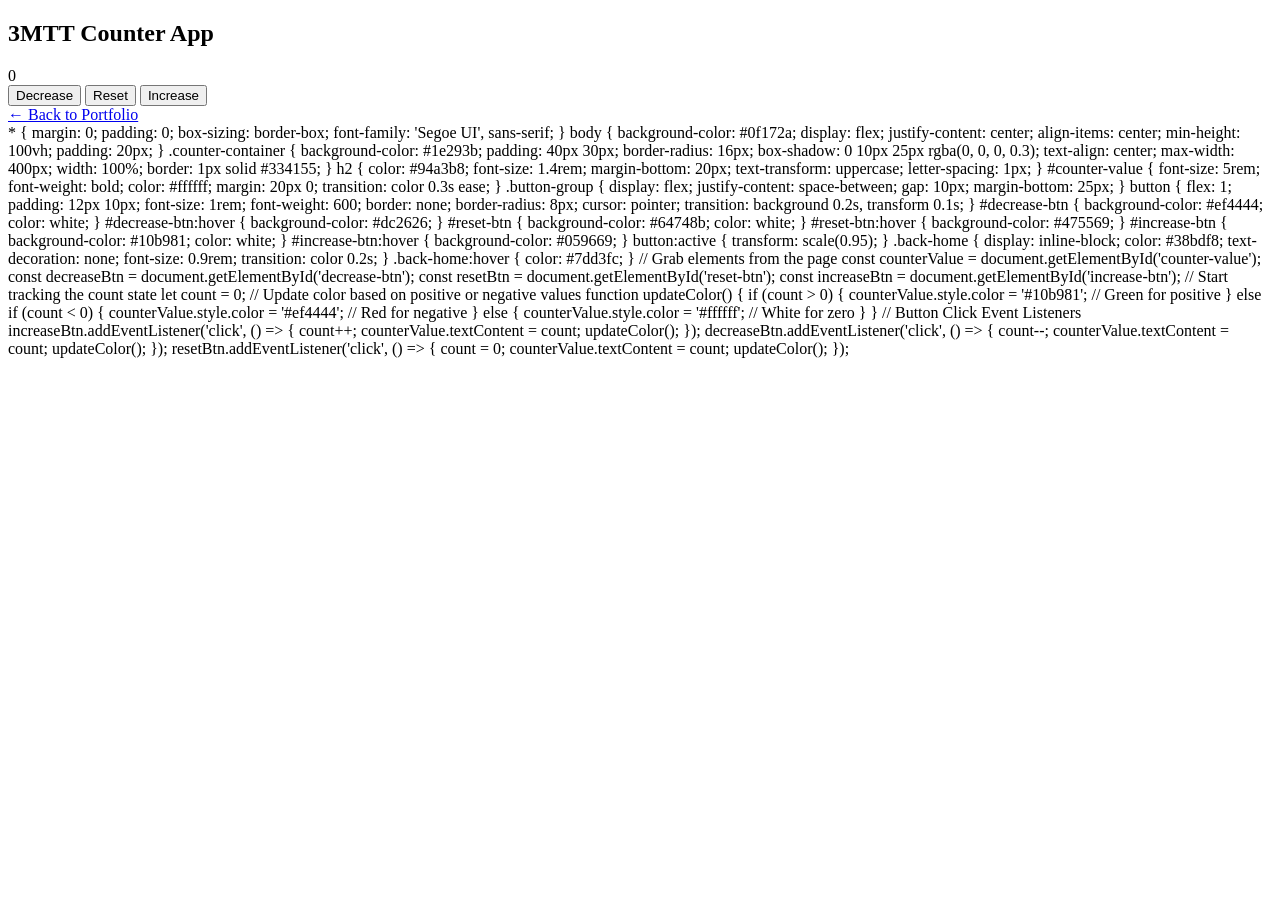
==== Mildness counter-app/index.html @ 2757a7c9 "Update index.html" ====
<!DOCTYPE html>
<html lang="en">
<head>
    <meta charset="UTF-8">
    <meta name="viewport" content="width=device-width, initial-scale=1.0">
    <title>3MTT Simple Counter App</title>
    <link rel="stylesheet" href="style.css">
</head>
<body>

    <div class="counter-container">
        <h2>3MTT Counter App</h2>
        <div id="counter-value">0</div>
        
        <div class="button-group">
            <button id="decrease-btn">Decrease</button>
            <button id="reset-btn">Reset</button>
            <button id="increase-btn">Increase</button>
        </div>
        
        <a href="../" class="back-home">← Back to Portfolio</a>
    </div>

    <script src="app.js"></script>
</body>
* {
    margin: 0;
    padding: 0;
    box-sizing: border-box;
    font-family: 'Segoe UI', sans-serif;
}

body {
    background-color: #0f172a;
    display: flex;
    justify-content: center;
    align-items: center;
    min-height: 100vh;
    padding: 20px;
}

.counter-container {
    background-color: #1e293b;
    padding: 40px 30px;
    border-radius: 16px;
    box-shadow: 0 10px 25px rgba(0, 0, 0, 0.3);
    text-align: center;
    max-width: 400px;
    width: 100%;
    border: 1px solid #334155;
}

h2 {
    color: #94a3b8;
    font-size: 1.4rem;
    margin-bottom: 20px;
    text-transform: uppercase;
    letter-spacing: 1px;
}

#counter-value {
    font-size: 5rem;
    font-weight: bold;
    color: #ffffff;
    margin: 20px 0;
    transition: color 0.3s ease;
}

.button-group {
    display: flex;
    justify-content: space-between;
    gap: 10px;
    margin-bottom: 25px;
}

button {
    flex: 1;
    padding: 12px 10px;
    font-size: 1rem;
    font-weight: 600;
    border: none;
    border-radius: 8px;
    cursor: pointer;
    transition: background 0.2s, transform 0.1s;
}

#decrease-btn {
    background-color: #ef4444;
    color: white;
}

#decrease-btn:hover { background-color: #dc2626; }

#reset-btn {
    background-color: #64748b;
    color: white;
}

#reset-btn:hover { background-color: #475569; }

#increase-btn {
    background-color: #10b981;
    color: white;
}

#increase-btn:hover { background-color: #059669; }

button:active {
    transform: scale(0.95);
}

.back-home {
    display: inline-block;
    color: #38bdf8;
    text-decoration: none;
    font-size: 0.9rem;
    transition: color 0.2s;
}

.back-home:hover {
    color: #7dd3fc;
}
  // Grab elements from the page
const counterValue = document.getElementById('counter-value');
const decreaseBtn = document.getElementById('decrease-btn');
const resetBtn = document.getElementById('reset-btn');
const increaseBtn = document.getElementById('increase-btn');

// Start tracking the count state
let count = 0;

// Update color based on positive or negative values
function updateColor() {
    if (count > 0) {
        counterValue.style.color = '#10b981'; // Green for positive
    } else if (count < 0) {
        counterValue.style.color = '#ef4444'; // Red for negative
    } else {
        counterValue.style.color = '#ffffff'; // White for zero
    }
}

// Button Click Event Listeners
increaseBtn.addEventListener('click', () => {
    count++;
    counterValue.textContent = count;
    updateColor();
});

decreaseBtn.addEventListener('click', () => {
    count--;
    counterValue.textContent = count;
    updateColor();
});

resetBtn.addEventListener('click', () => {
    count = 0;
    counterValue.textContent = count;
    updateColor();
});
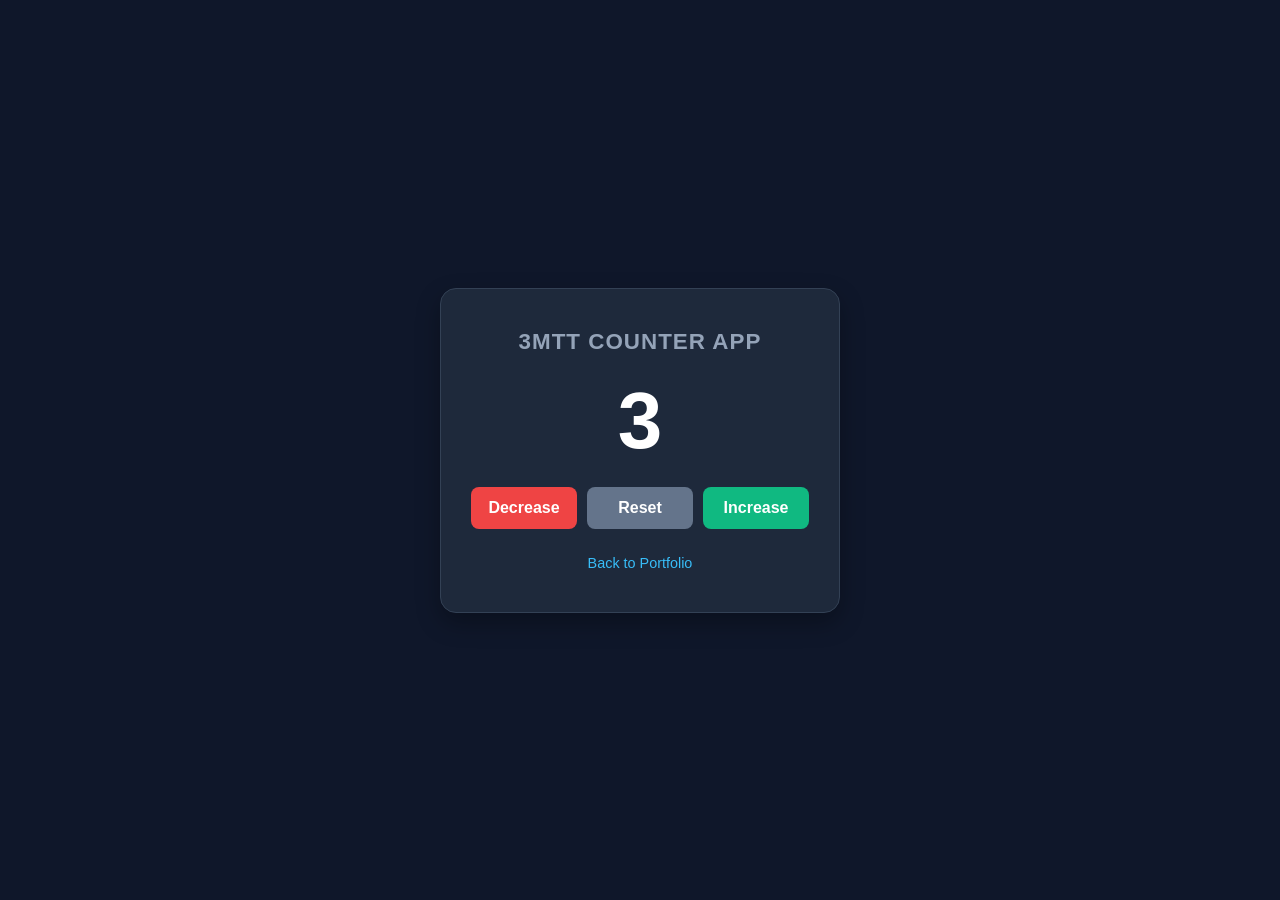
==== commit 1a675c32: "renamed folder and fixed back link" ====
--- a/Mildness counter-app/index.html
+++ b/Mildness counter-app/index.html
@@ -10,7 +10,7 @@
 
     <div class="counter-container">
         <h2>3MTT Counter App</h2>
-        <div id="counter-value">0</div>
+        <div id="counter-value">3</div>
         
         <div class="button-group">
             <button id="decrease-btn">Decrease</button>
@@ -18,144 +18,8 @@
             <button id="increase-btn">Increase</button>
         </div>
         
-        <a href="../" class="back-home">← Back to Portfolio</a>
+        <a href="../counter-app/index.html" class="back-home"> Back to Portfolio</a>
     </div>
 
-    <script src="app.js"></script>
 </body>
-* {
-    margin: 0;
-    padding: 0;
-    box-sizing: border-box;
-    font-family: 'Segoe UI', sans-serif;
-}
-
-body {
-    background-color: #0f172a;
-    display: flex;
-    justify-content: center;
-    align-items: center;
-    min-height: 100vh;
-    padding: 20px;
-}
-
-.counter-container {
-    background-color: #1e293b;
-    padding: 40px 30px;
-    border-radius: 16px;
-    box-shadow: 0 10px 25px rgba(0, 0, 0, 0.3);
-    text-align: center;
-    max-width: 400px;
-    width: 100%;
-    border: 1px solid #334155;
-}
-
-h2 {
-    color: #94a3b8;
-    font-size: 1.4rem;
-    margin-bottom: 20px;
-    text-transform: uppercase;
-    letter-spacing: 1px;
-}
-
-#counter-value {
-    font-size: 5rem;
-    font-weight: bold;
-    color: #ffffff;
-    margin: 20px 0;
-    transition: color 0.3s ease;
-}
-
-.button-group {
-    display: flex;
-    justify-content: space-between;
-    gap: 10px;
-    margin-bottom: 25px;
-}
-
-button {
-    flex: 1;
-    padding: 12px 10px;
-    font-size: 1rem;
-    font-weight: 600;
-    border: none;
-    border-radius: 8px;
-    cursor: pointer;
-    transition: background 0.2s, transform 0.1s;
-}
-
-#decrease-btn {
-    background-color: #ef4444;
-    color: white;
-}
-
-#decrease-btn:hover { background-color: #dc2626; }
-
-#reset-btn {
-    background-color: #64748b;
-    color: white;
-}
-
-#reset-btn:hover { background-color: #475569; }
-
-#increase-btn {
-    background-color: #10b981;
-    color: white;
-}
-
-#increase-btn:hover { background-color: #059669; }
-
-button:active {
-    transform: scale(0.95);
-}
-
-.back-home {
-    display: inline-block;
-    color: #38bdf8;
-    text-decoration: none;
-    font-size: 0.9rem;
-    transition: color 0.2s;
-}
-
-.back-home:hover {
-    color: #7dd3fc;
-}
-  // Grab elements from the page
-const counterValue = document.getElementById('counter-value');
-const decreaseBtn = document.getElementById('decrease-btn');
-const resetBtn = document.getElementById('reset-btn');
-const increaseBtn = document.getElementById('increase-btn');
-
-// Start tracking the count state
-let count = 0;
-
-// Update color based on positive or negative values
-function updateColor() {
-    if (count > 0) {
-        counterValue.style.color = '#10b981'; // Green for positive
-    } else if (count < 0) {
-        counterValue.style.color = '#ef4444'; // Red for negative
-    } else {
-        counterValue.style.color = '#ffffff'; // White for zero
-    }
-}
-
-// Button Click Event Listeners
-increaseBtn.addEventListener('click', () => {
-    count++;
-    counterValue.textContent = count;
-    updateColor();
-});
-
-decreaseBtn.addEventListener('click', () => {
-    count--;
-    counterValue.textContent = count;
-    updateColor();
-});
-
-resetBtn.addEventListener('click', () => {
-    count = 0;
-    counterValue.textContent = count;
-    updateColor();
-});
-  
+</html>
--- a/Mildness counter-app/style.css
+++ b/Mildness counter-app/style.css
@@ -0,0 +1,97 @@
+* {
+    margin: 0;
+    padding: 0;
+    box-sizing: border-box;
+    font-family: 'Segoe UI', sans-serif;
+}
+
+body {
+    background-color: #0f172a;
+    display: flex;
+    justify-content: center;
+    align-items: center;
+    min-height: 100vh;
+    padding: 20px;
+}
+
+.counter-container {
+    background-color: #1e293b;
+    padding: 40px 30px;
+    border-radius: 16px;
+    box-shadow: 0 10px 25px rgba(0, 0, 0, 0.3);
+    text-align: center;
+    max-width: 400px;
+    width: 100%;
+    border: 1px solid #334155;
+}
+
+h2 {
+    color: #94a3b8;
+    font-size: 1.4rem;
+    margin-bottom: 20px;
+    text-transform: uppercase;
+    letter-spacing: 1px;
+}
+
+#counter-value {
+    font-size: 5rem;
+    font-weight: bold;
+    color: #ffffff;
+    margin: 20px 0;
+    transition: color 0.3s ease;
+}
+
+.button-group {
+    display: flex;
+    justify-content: space-between;
+    gap: 10px;
+    margin-bottom: 25px;
+}
+
+button {
+    flex: 1;
+    padding: 12px 10px;
+    font-size: 1rem;
+    font-weight: 600;
+    border: none;
+    border-radius: 8px;
+    cursor: pointer;
+    transition: background 0.2s, transform 0.1s;
+}
+
+#decrease-btn {
+    background-color: #ef4444;
+    color: white;
+}
+
+#decrease-btn:hover { background-color: #dc2626; }
+
+#reset-btn {
+    background-color: #64748b;
+    color: white;
+}
+
+#reset-btn:hover { background-color: #475569; }
+
+#increase-btn {
+    background-color: #10b981;
+    color: white;
+}
+
+#increase-btn:hover { background-color: #059669; }
+
+button:active {
+    transform: scale(0.95);
+}
+
+.back-home {
+    display: inline-block;
+    color: #38bdf8;
+    text-decoration: none;
+    font-size: 0.9rem;
+    transition: color 0.2s;
+}
+
+.back-home:hover {
+    color: #7dd3fc;
+}
